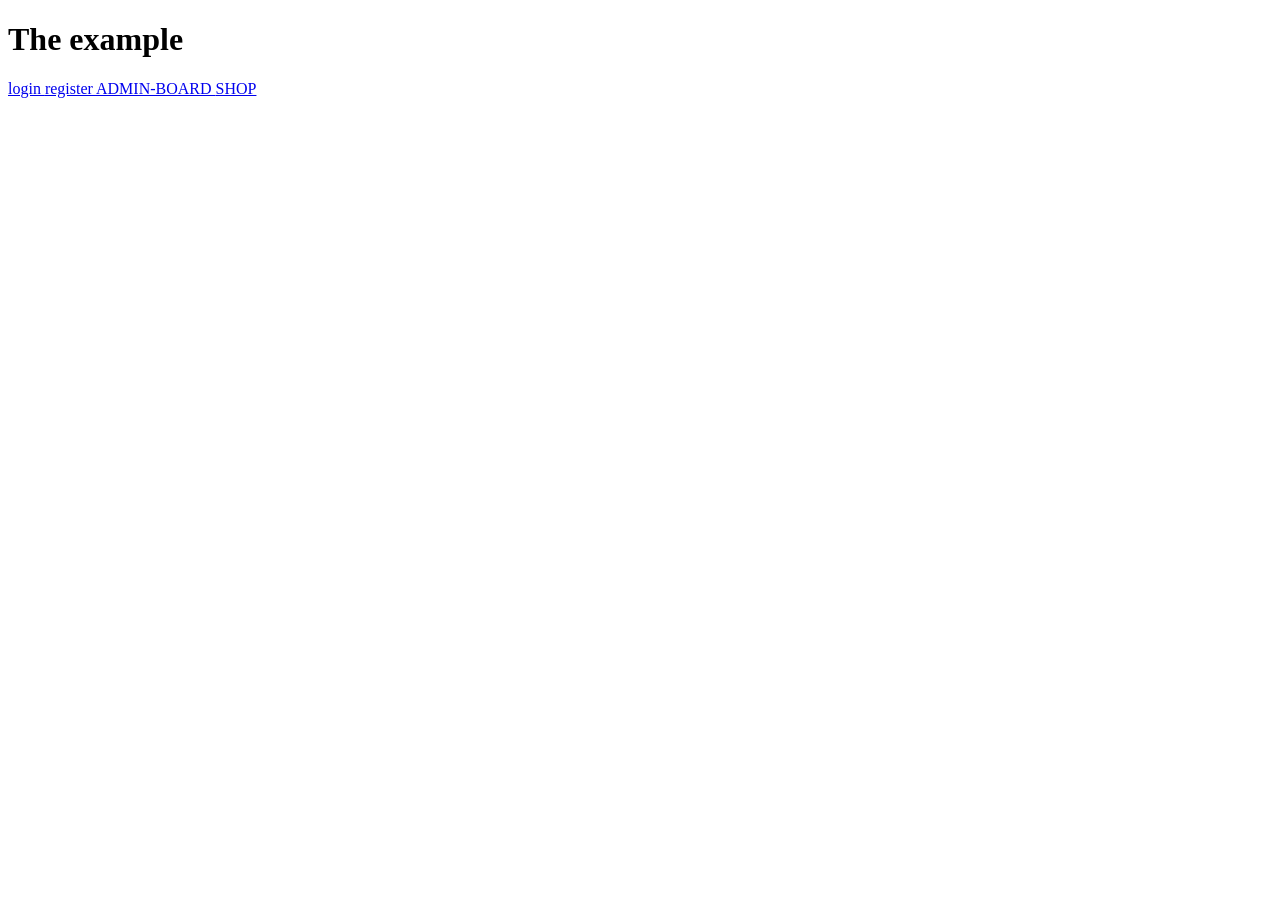
==== src/main/resources/templates/index.html @ a7587917 "Starting from another project" ====
<!DOCTYPE html>
<html lang="en"
      xmlns:layout="http://www.ultraq.net.nz/thymeleaf/layout"
      xmlns:th="http://www.thymeleaf.org"
      xmlns:sec="http://www.thymeleaf.org/extras/spring-security"
    layout:decorate="_shared/_layout">

<title layout:fragment="title">Product list</title>

<div layout:fragment="content">
<h1>The example</h1>
<p>
    <a sec:authorize="!isAuthenticated()" class="btn btn-primary" href="/login"> login </a>
    <a sec:authorize="!isAuthenticated()" class="btn btn-primary" href="/register"> register </a>
    <a sec:authorize="hasAuthority('ADMIN')" class="btn btn-primary"
       href="/product/"> ADMIN-BOARD </a>
    <a sec:authorize="hasAuthority('ADMIN')" class="btn btn-primary"
       href="/shop/"> SHOP </a>
</p>
</div>
</html>
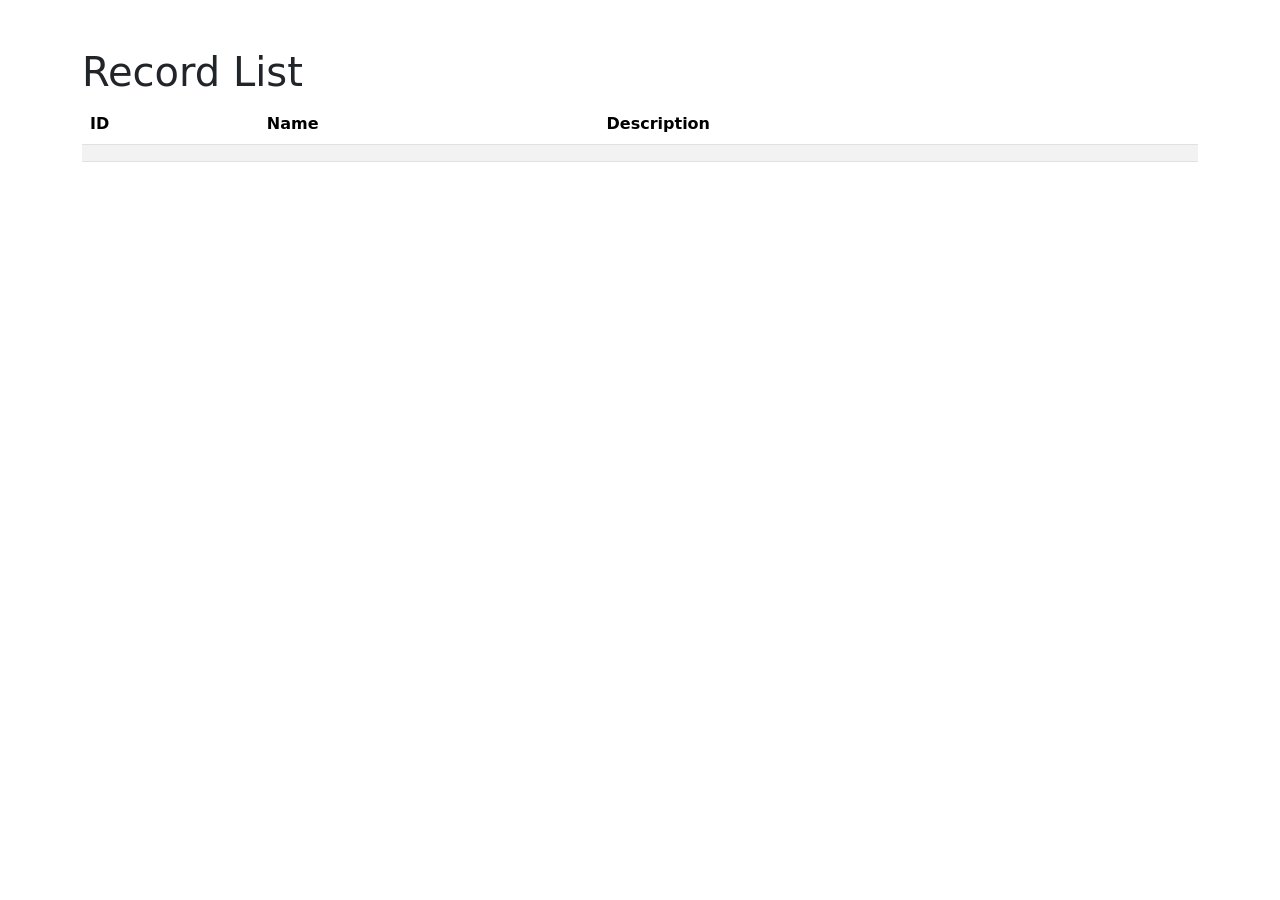
==== commit 2aa567d1: "Starting from zero (another project didnt work)" ====
--- a/src/main/resources/templates/index.html
+++ b/src/main/resources/templates/index.html
@@ -1,21 +1,29 @@
 <!DOCTYPE html>
-<html lang="en"
-      xmlns:layout="http://www.ultraq.net.nz/thymeleaf/layout"
-      xmlns:th="http://www.thymeleaf.org"
-      xmlns:sec="http://www.thymeleaf.org/extras/spring-security"
-    layout:decorate="_shared/_layout">
-
-<title layout:fragment="title">Product list</title>
-
-<div layout:fragment="content">
-<h1>The example</h1>
-<p>
-    <a sec:authorize="!isAuthenticated()" class="btn btn-primary" href="/login"> login </a>
-    <a sec:authorize="!isAuthenticated()" class="btn btn-primary" href="/register"> register </a>
-    <a sec:authorize="hasAuthority('ADMIN')" class="btn btn-primary"
-       href="/product/"> ADMIN-BOARD </a>
-    <a sec:authorize="hasAuthority('ADMIN')" class="btn btn-primary"
-       href="/shop/"> SHOP </a>
-</p>
+<html lang="en" xmlns:th="http://www.thymeleaf.org">
+<head>
+  <meta charset="UTF-8">
+  <title>Record List</title>
+  <link rel="stylesheet" href="https://cdn.jsdelivr.net/npm/bootstrap@5.1.3/dist/css/bootstrap.min.css">
+</head>
+<body>
+<div class="container mt-5">
+  <h1>Record List</h1>
+  <table class="table table-striped">
+    <thead>
+    <tr>
+      <th>ID</th>
+      <th>Name</th>
+      <th>Description</th>
+    </tr>
+    </thead>
+    <tbody>
+    <tr th:each="record : ${records}">
+      <td th:text="${record.id}"></td>
+      <td th:text="${record.name}"></td>
+      <td th:text="${record.description}"></td>
+    </tr>
+    </tbody>
+  </table>
 </div>
-</html>+</body>
+</html>
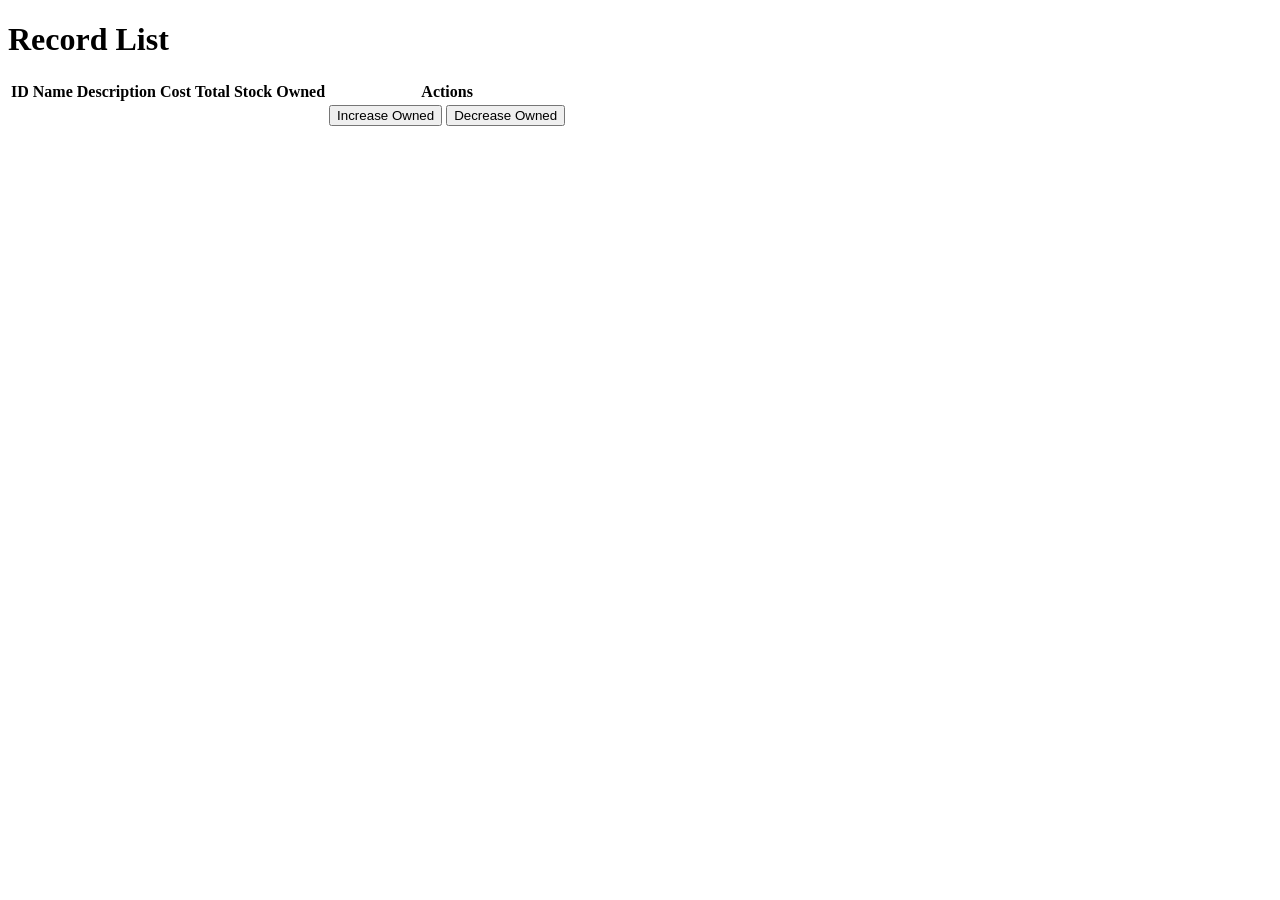
==== commit 95543274: "absolute minimum but it works" ====
--- a/src/main/resources/templates/index.html
+++ b/src/main/resources/templates/index.html
@@ -2,28 +2,39 @@
 <html lang="en" xmlns:th="http://www.thymeleaf.org">
 <head>
   <meta charset="UTF-8">
-  <title>Record List</title>
-  <link rel="stylesheet" href="https://cdn.jsdelivr.net/npm/bootstrap@5.1.3/dist/css/bootstrap.min.css">
+  <meta name="viewport" content="width=device-width, initial-scale=1.0">
+  <title>Trade Company Simulator</title>
+  <script th:src="@{/js/app.js}"></script>
 </head>
 <body>
-<div class="container mt-5">
-  <h1>Record List</h1>
-  <table class="table table-striped">
-    <thead>
-    <tr>
-      <th>ID</th>
-      <th>Name</th>
-      <th>Description</th>
-    </tr>
-    </thead>
-    <tbody>
-    <tr th:each="record : ${records}">
-      <td th:text="${record.id}"></td>
-      <td th:text="${record.name}"></td>
-      <td th:text="${record.description}"></td>
-    </tr>
-    </tbody>
-  </table>
-</div>
+<h1>Record List</h1>
+<table>
+  <thead>
+  <tr>
+    <th>ID</th>
+    <th>Name</th>
+    <th>Description</th>
+    <th>Cost</th>
+    <th>Total Stock</th>
+    <th>Owned</th>
+    <th>Actions</th>
+  </tr>
+  </thead>
+  <tbody>
+  <!-- Dynamically load records using Thymeleaf -->
+  <tr th:each="record : ${records}">
+    <td th:text="${record.id}"></td>
+    <td th:text="${record.name}"></td>
+    <td th:text="${record.description}"></td>
+    <td th:text="${record.cost}"></td>
+    <td th:text="${record.totalStock}"></td>
+    <td th:id="|owned-${record.id}" th:text="${record.owned}"></td>
+    <td>
+      <button onclick="updateOwned(1, 'increase')">Increase Owned</button>
+      <button onclick="updateOwned(1, 'decrease')">Decrease Owned</button>
+    </td>
+  </tr>
+  </tbody>
+</table>
 </body>
 </html>
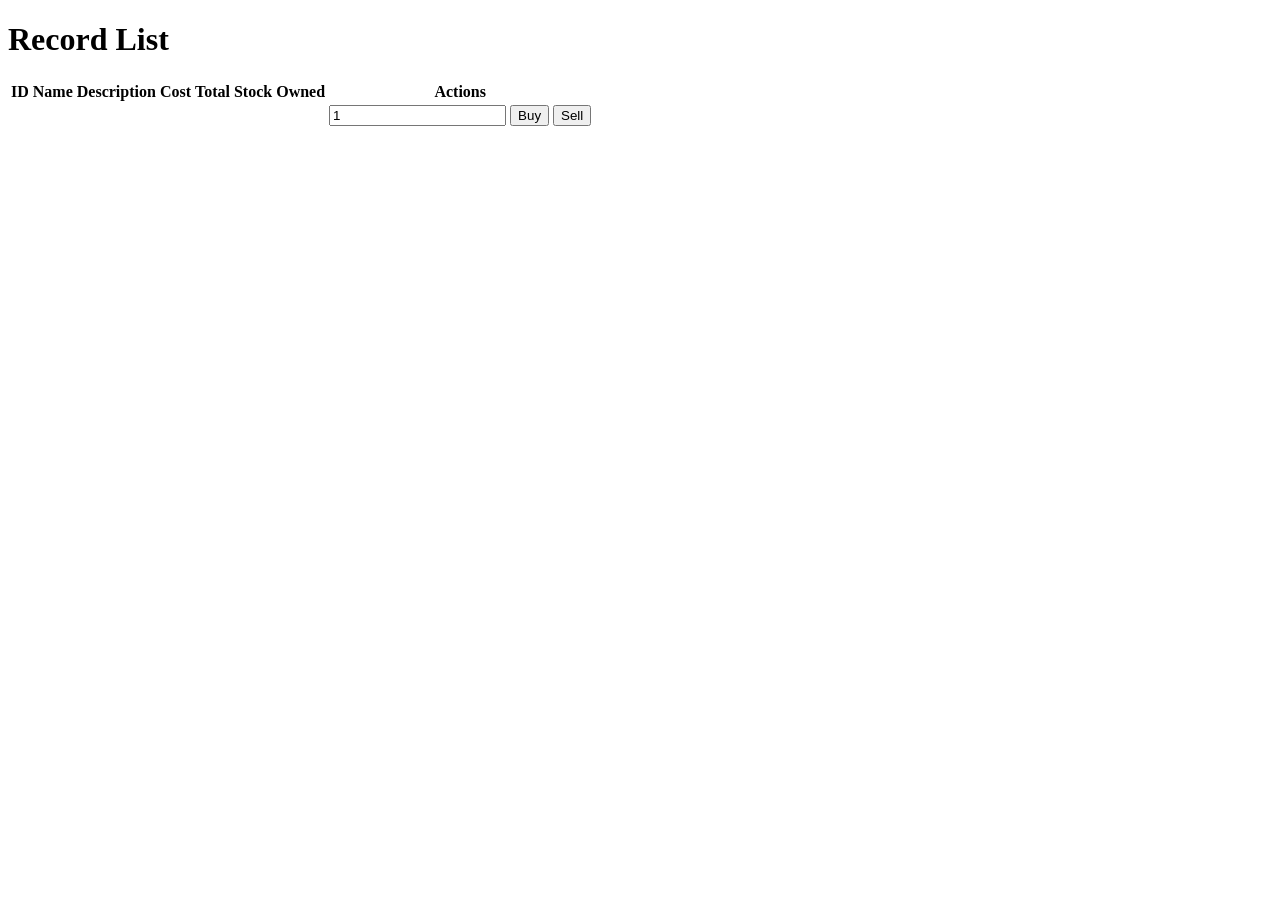
==== commit 10bad91c: "buy/sell many limits change cost" ====
--- a/src/main/resources/templates/index.html
+++ b/src/main/resources/templates/index.html
@@ -5,6 +5,7 @@
   <meta name="viewport" content="width=device-width, initial-scale=1.0">
   <title>Trade Company Simulator</title>
   <script th:src="@{/js/app.js}"></script>
+  <link rel="stylesheet" href="/static/css/styles.css">
 </head>
 <body>
 <h1>Record List</h1>
@@ -23,15 +24,18 @@
   <tbody>
   <!-- Dynamically load records using Thymeleaf -->
   <tr th:each="record : ${records}">
-    <td th:text="${record.id}"></td>
-    <td th:text="${record.name}"></td>
-    <td th:text="${record.description}"></td>
-    <td th:text="${record.cost}"></td>
-    <td th:text="${record.totalStock}"></td>
+    <td th:id="|id-${record.id}" th:text="${record.id}"></td>
+    <td th:id="|name-${record.id}" th:text="${record.name}"></td>
+    <td th:id="|description-${record.id}" th:text="${record.description}"></td>
+    <td th:id="|cost-${record.id}" th:text="${record.cost}"></td>
+    <td th:id="|totalStock-${record.id}" th:text="${record.totalStock}"></td>
     <td th:id="|owned-${record.id}" th:text="${record.owned}"></td>
     <td>
-      <button onclick="updateOwned(1, 'increase')">Increase Owned</button>
-      <button onclick="updateOwned(1, 'decrease')">Decrease Owned</button>
+      <label>
+        <input type="number" th:id="|quantity-${record.id}|" min="1" value="1">
+      </label>
+      <button th:onclick="|updateOwned(${record.id}, 'increase')|">Buy</button>
+      <button th:onclick="|updateOwned(${record.id}, 'decrease')|">Sell</button>
     </td>
   </tr>
   </tbody>
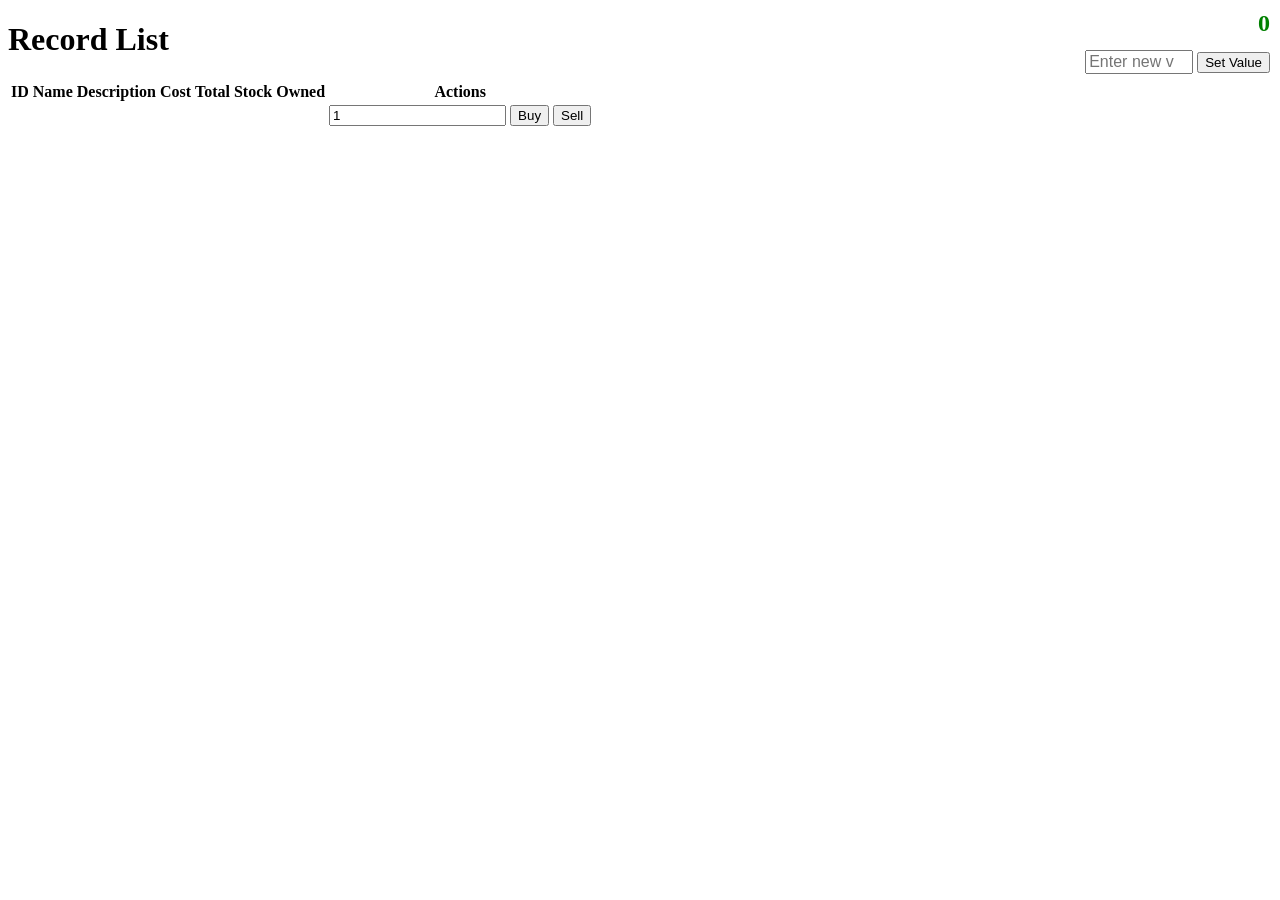
==== commit 1ff77e66: "Added credits? (only to look at)" ====
--- a/src/main/resources/templates/index.html
+++ b/src/main/resources/templates/index.html
@@ -8,6 +8,16 @@
   <link rel="stylesheet" href="/static/css/styles.css">
 </head>
 <body>
+<div id="top-left-number" style="position: absolute; top: 10px; right: 10px; font-size: 1.5rem; font-weight: bold; color: green;">
+  <span id="display-number" th:text="${displayNumber}">0</span>
+</div>
+
+<!-- Button to set the value -->
+<div style="position: absolute; top: 50px; right: 10px;">
+  <input type="number" id="new-value" placeholder="Enter new value" style="width: 100px; font-size: 1rem;">
+  <button onclick="updateDisplayNumber()">Set Value</button>
+</div>
+<div class="container">
 <h1>Record List</h1>
 <table>
   <thead>
@@ -40,5 +50,6 @@
   </tr>
   </tbody>
 </table>
+</div>
 </body>
 </html>
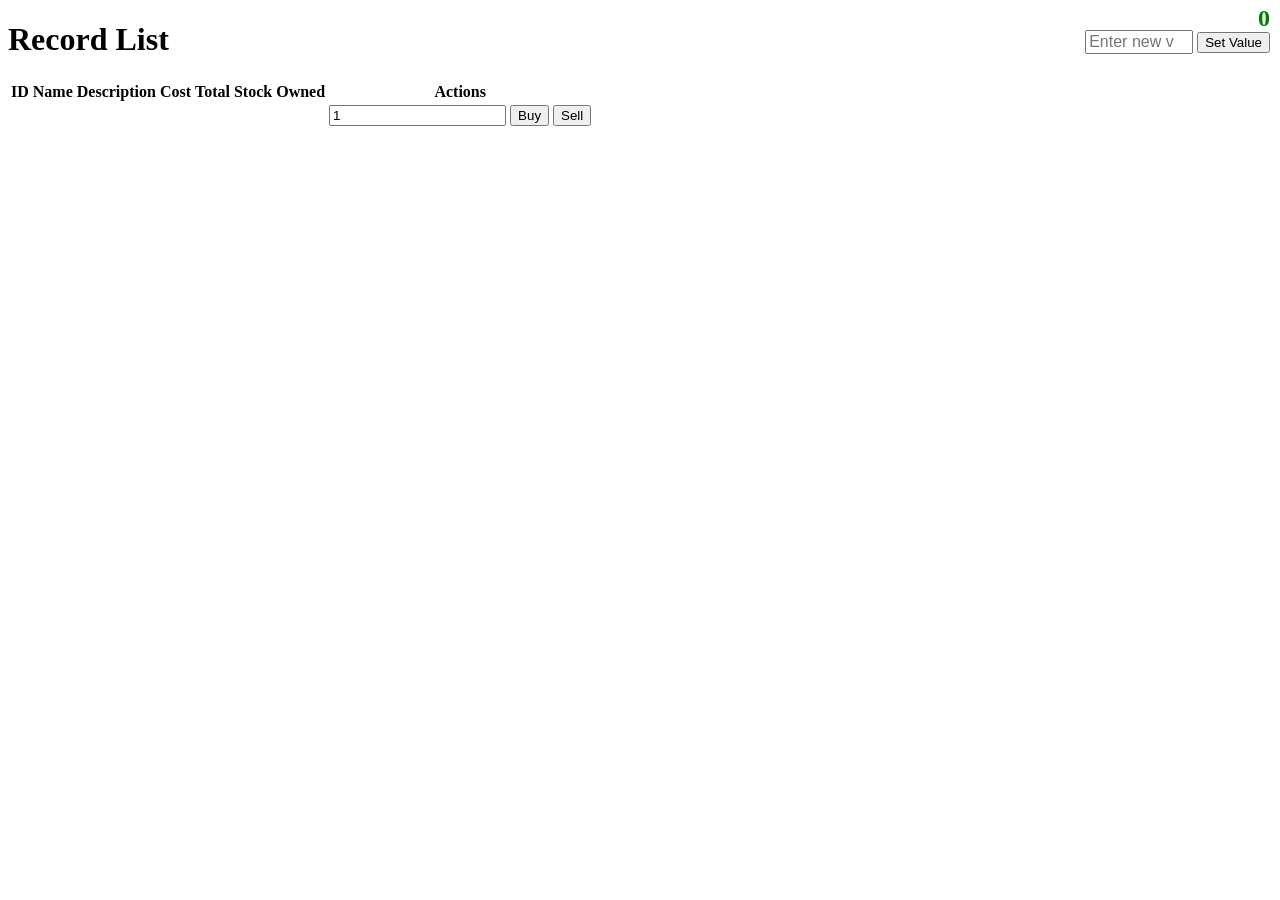
==== commit 06d785b5: "Added credits? (credits arent moving)" ====
--- a/src/main/resources/templates/index.html
+++ b/src/main/resources/templates/index.html
@@ -8,12 +8,12 @@
   <link rel="stylesheet" href="/static/css/styles.css">
 </head>
 <body>
-<div id="top-left-number" style="position: absolute; top: 10px; right: 10px; font-size: 1.5rem; font-weight: bold; color: green;">
+<div id="top-left-number" style="position: fixed; top: 5px; right: 10px; font-size: 1.5rem; font-weight: bold; color: green;">
   <span id="display-number" th:text="${displayNumber}">0</span>
 </div>
 
 <!-- Button to set the value -->
-<div style="position: absolute; top: 50px; right: 10px;">
+<div style="position: fixed; top: 30px; right: 10px;">
   <input type="number" id="new-value" placeholder="Enter new value" style="width: 100px; font-size: 1rem;">
   <button onclick="updateDisplayNumber()">Set Value</button>
 </div>
